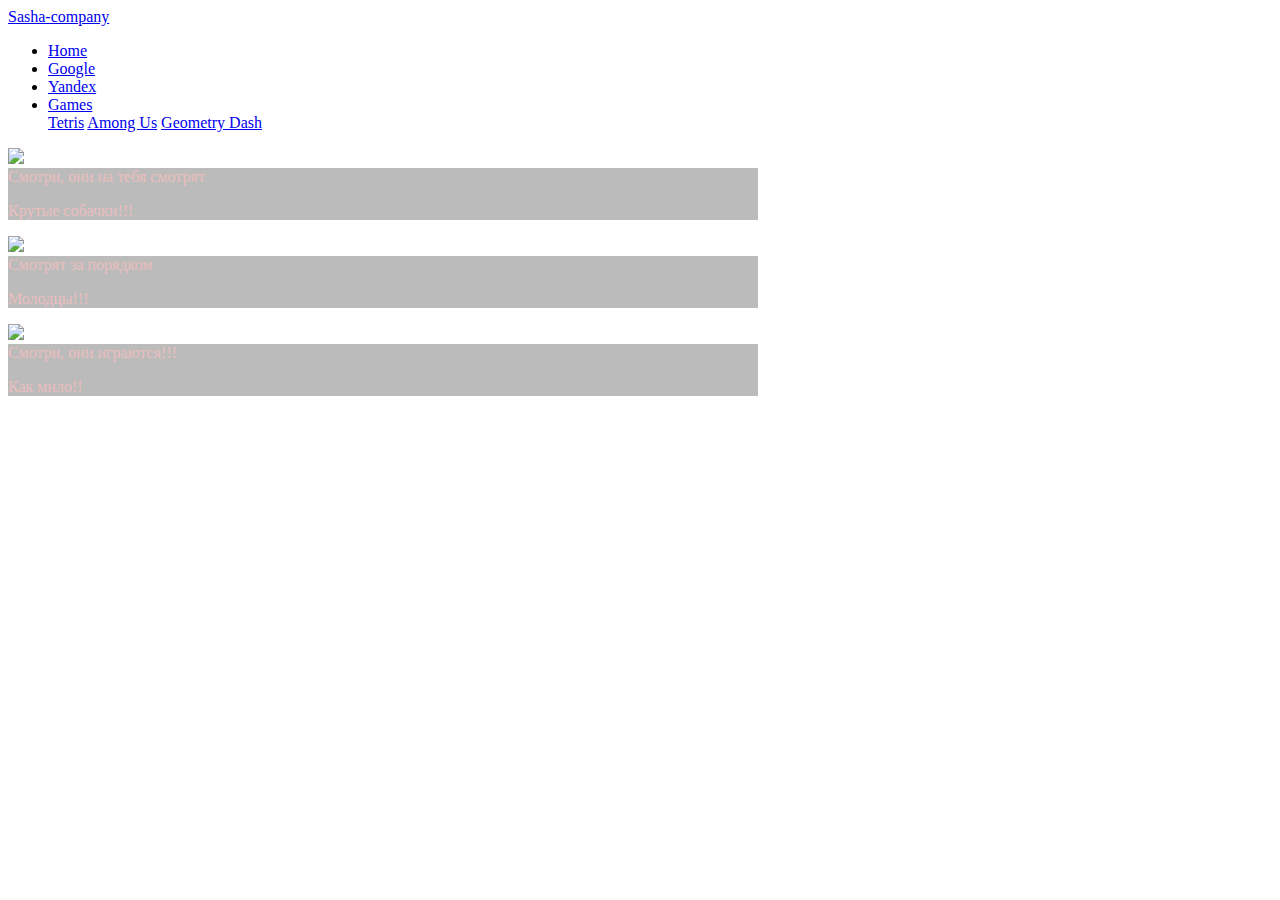
==== index.html @ e18506dd "Add files via upload" ====
<!DOCTYPE html>
<html lang="en">

<head>
    <meta charset="UTF-8">
    <meta name="viewport" content="width=device-width, initial-scale=1.0">
    <link rel="stylesheet" href="https://cdn.jsdelivr.net/npm/bootstrap@4.5.3/dist/css/bootstrap.min.css"
        integrity="sha384-TX8t27EcRE3e/ihU7zmQxVncDAy5uIKz4rEkgIXeMed4M0jlfIDPvg6uqKI2xXr2" crossorigin="anonymous">
    <link rel="stylesheet" href="style.css">
    <title>мой сайт</title>
</head>

<body>

    <!---НАВИГАЦИОННАЯ ПАНЕЛЬ
    .navbar - основной класс b4 для опр. навиг. панели (<nav></nav>)
    .navbaar-expand-{br} - размер брейкпоинта навигационной панели
    {br} - разные виды экрана
    .navbar-{color} - оттенок навигационной панели

    (оффтоп: установка background-color)
    .bg-{color}

    КОНТЕНТ navbar [не обязателен] (<a>/<span>)
    .navbar-brand - логотип/название/бренд компании
    .navbar-nav - список элементов навигационной панели [обязательный] (<ul>/<ol>)
        .navbar-item - элемент списка навгационной панели (<li>);
            .nav-link - ссылка на внутреннюю страницу сайта (<a>)
                {ОФФТОП} .active - тот раздел сайта, в котором вы находитесь (<a>)
   
        (.nav-item как выпадающий списик)
        .dropdown - указывает что элемент списка является выпадающим (<li>)
            .dropdown-toggle - открытия и закрытия выпадающего списка (<a>)
                (требует индификатор)
                #(любой) - указания названия переключателя, для подключения списка (<a>)
                role="button"
                data-toggle="dropdown"
                aria-haspopup="true"
                aria-expanded="false"
                .dropdown-menu - выпадающий список (<div>)
                aria-labelledby="{идентфикатор заголовка}" - АТТРИБУТ который указывает к какому dropdown-toggle мы подключены
                    .dropdown-item - элемент выпадающего списка (<a>/<span>)

     -->

    <!--Навигационная панель-->
    <nav class="navbar navbar-expand-md navbar-dark bg-dark">
        <!--Логотип-->
        <a class="navbar-brand" href="#">Sasha-company</a>
        <!--Список-->
        <ul class="navbar-nav">
            <!--обычные элементы списка-->
            <li class="nav-item"><a href="#" class="nav-link active">Home</a></li>
            <li class="nav-item"><a href="#" class="nav-link">Google</a></li>
            <li class="nav-item"><a href="#" class="nav-link">Yandex</a></li>
            <!--Выпадающий список-->
            <li class="nav-item dropdown">
                <!--Заголовок выпадающего списка-->
                <a href="#" class="nav-link dropdown-toggle" id="toggler" role="button" data-toggle="dropdown"
                    aria-haspopup="true" aria-expanded="false">Games</a>
                <!--список выпадающего списка-->
                <div class="dropdown-menu" aria-labelledby="toggler">
                    <a href="#" class="dropdown-item">Tetris</a>
                    <a href="#" class="dropdown-item">Among Us</a>
                    <a href="#" class="dropdown-item">Geometry Dash</a>
                </div>
            </li>
        </ul>
    </nav>

    <!--КАРУСЕЛЬ
        .carousel {тип каруселя: .slide/.fade} {<div>} - Обьявляет карусель на сайте
            %Пресеты%
            #{название_карусели} - для определения карусели на сайте
            data-ride="carousel"
        {внутренность .carousel}
        .carousel-inner {<div>} - обозначение принадлежности к карусели
            .carousel-item {<div>} - Элемент карусели
                %Пресеты%
                .active - элемент который показывается в данный момент.
                data-interval={мс} - время задержки на элементе
                
                %Описание (Caption) контента в .carousel-item%
                .carousel-caption <div>
                .d-none
                {.d-block} (под вопросом)

                (управления .carousel)
                .carousel-control-{prev/next} {<a>} - элемент управления караселью
                    %пресеты .carousel-control%
                    href="#(название_карусели)"
                    role="button"
                    data-slide="(prev/next)"
                    %иконки%
                    .carousel-control-(prev-next)-icon{span/i} - иконки свайпа влево(право)

                %Правила контента-img%
                1)картинки одинаковые по размеру
                2) проходят цензуру
                3)можно ставить гиф
                4).d-block (display-block) 
                .w-100
    -->
    <div class="container-fluid d-flex justify-content-center">
        <div class="carousel slide" id="banner" data-ride="carousel">
            <div class="carousel-inner">
                <div class="carousel-item active" data-interval="1800">
                    <img class="d-block w-100"
                        src="https://www.funchap.net/wp-content/uploads/2014/01/dog-costumes.jpg">
                    <div class="carousel-caption d-none d-md-block">
                        <span class="text-warning">Смотри, они на тебя смотрят</span>
                        <p>Крутые собачки!!!</p>
                    </div>
                </div>
                <div class="carousel-item" data-interval="1800">
                    <img class="d-block w-100"
                        src="http://wallpapers-image.ru/1366x768/funny/wallpapers/wallpapers-funny-011.jpg">
                    <div class="carousel-caption d-none d-md-block ">
                        <span class="text-warning">Смотрят за порядком</span>
                        <p>Молодцы!!!</p>
                    </div>
                </div>
                <div class="carousel-item" data-interval="1800">
                    <img class="d-block w-100" src="https://media0.gmgroup.be/iStock-520616386.jpg">
                    <div class="carousel-caption d-none d-md-block ">
                        <span class="text-warning">Смотри, они играются!!!</span>
                        <p>Как мило!!</p>
                    </div>
                </div>
            </div>
            <a href="#banner" class="carousel-control-next" role="button" data-slide="next">
                <span class="span carousel-control-next-icon d-none d-md-inline-block"></span>
            </a>
            <a href="#banner" class="carousel-control-prev" role="button" data-slide="prev">
                <span class="span carousel-control-prev-icon d-none d-md-inline-block"></span>
            </a>
        </div>
        
    </div>


    <script src="https://code.jquery.com/jquery-3.5.1.slim.min.js"
        integrity="sha384-DfXdz2htPH0lsSSs5nCTpuj/zy4C+OGpamoFVy38MVBnE+IbbVYUew+OrCXaRkfj" crossorigin="anonymous">
    </script>
    <script src="https://cdn.jsdelivr.net/npm/popper.js@1.16.1/dist/umd/popper.min.js"
        integrity="sha384-9/reFTGAW83EW2RDu2S0VKaIzap3H66lZH81PoYlFhbGU+6BZp6G7niu735Sk7lN" crossorigin="anonymous">
    </script>
    <script src="https://cdn.jsdelivr.net/npm/bootstrap@4.5.3/dist/js/bootstrap.min.js"
        integrity="sha384-w1Q4orYjBQndcko6MimVbzY0tgp4pWB4lZ7lr30WKz0vr/aWKhXdBNmNb5D92v7s" crossorigin="anonymous">
    </script>
    <script src="script.js"></script>
</body>

</html>
---- style.css ----
#banner{
    width: 750px;
}

.carousel-caption{
    background-color:rgba(43, 38, 38, 0.315);
    color: rgb(235, 190, 190);
}
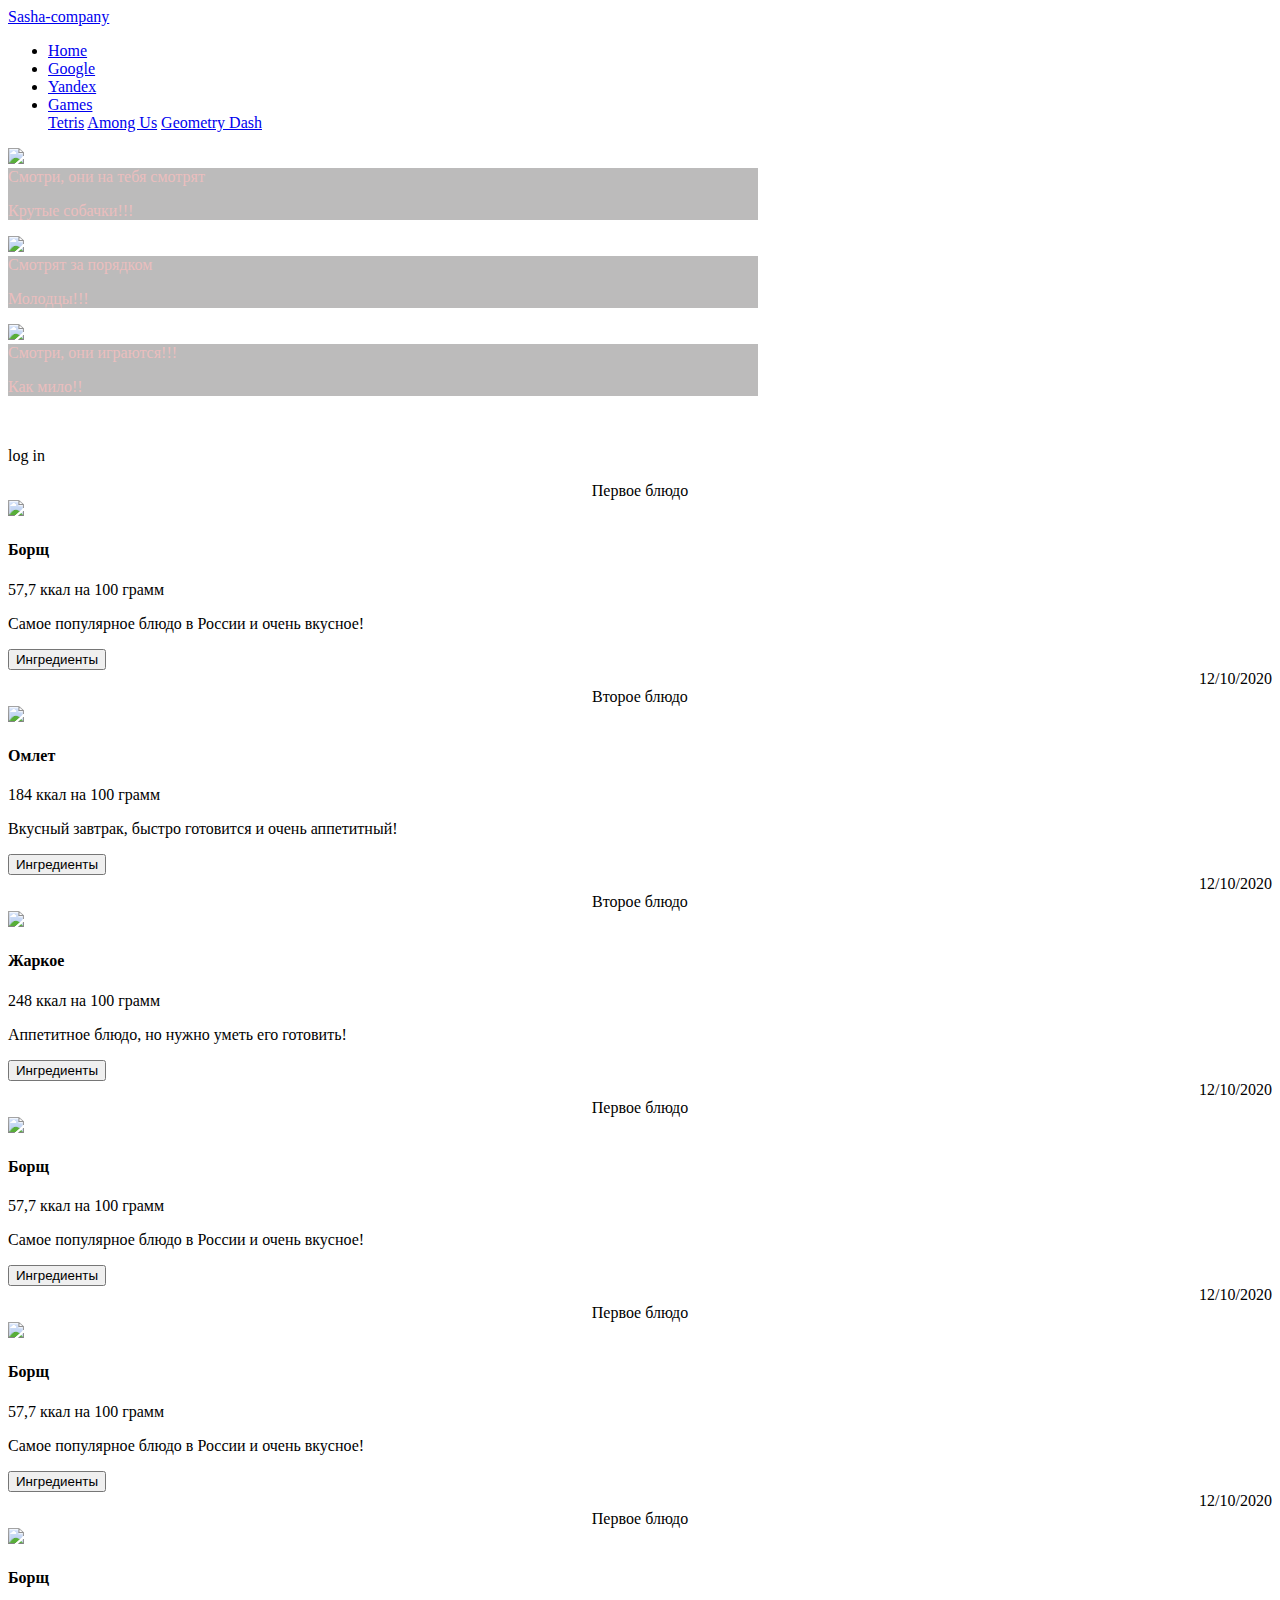
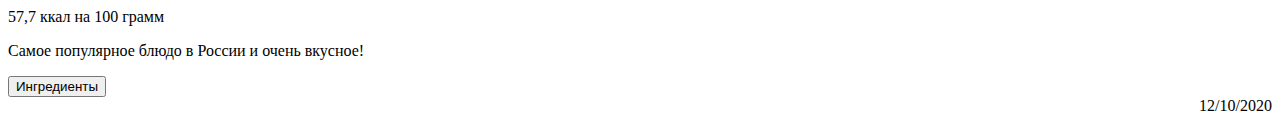
==== commit 5b05cb7f: "Add files via upload" ====
--- a/index.html
+++ b/index.html
@@ -135,9 +135,166 @@
                 <span class="span carousel-control-prev-icon d-none d-md-inline-block"></span>
             </a>
         </div>
-        
+
     </div>
 
+    <!--спиннер 
+    .spinner-border [<div>] < кручащийся спиннер
+        role='status'
+        .spinner-grow [<div>] - пульсирующий спиннер
+    -->
+
+    <!--Границы
+    .border - все границы
+    .border-{top/left/bottom/right} - граниа к одной стороне
+    .border-{ЦВЕТ} - цвет границы
+    [скругление границ]
+    .rounded - скругление всех границ
+    .rounded-{top/left/bottom/right} - скругление к одной стороне
+    .rounded-circle - округляет до круга
+    .rounded-pill - скругляет до пилюлю
+    -->
+    <div class="container-fluid d-flex justify-content-center border-bottom border-top border-danger">
+        <div class="row">
+            <div class="spinner-border text-primary"></div>
+            <div class="spinner-border text-secondary"></div>
+            <div class="spinner-border text-success"></div>
+            <div class="spinner-border text-dark"></div>
+            <div class="spinner-border text-danger"></div>
+            <div class="spinner-border text-warning"></div>
+            <div class="spinner-border text-info"></div>
+            <div class="spinner-border text-light"></div>
+        </div>
+        <div class="row">
+            <div class="spinner-grow text-primary"></div>
+            <div class="spinner-grow text-secondary"></div>
+            <div class="spinner-grow text-success"></div>
+            <div class="spinner-grow text-dark"></div>
+            <div class="spinner-grow text-danger"></div>
+            <div class="spinner-grow text-warning"></div>
+            <div class="spinner-grow text-info"></div>
+            <div class="spinner-grow text-light"></div>
+        </div>
+        <div class="div bg-success rounded-circle" style="width: 45px; height: 35px"></div>
+        <div class="div bg-success rounded-pill text-right pt-2" style="width: 250px; height: 35px">log in</div>
+    </div>
+    <!--Карточки
+    .card [<div>] - обьявляем карточку
+        {картинка карточки}
+        .card-img-{top/[bottom?/left?/right?]} - картинка карточки
+        {внутренности карточки}
+        .card-body [<div>] - граница тела карточки
+            .card-title - заголовок карточки [div/span/h/p]
+            .card-subtitle - подзагаловок карточки [div/span/h/p]
+            .card-text - основной текст карточки [div/span/h/p]
+            .card-link - ссылка карточки <a>
+        {header и Footer карточки}
+        .card-header - header карточки
+        card.footer - footer карточки <div>
+    {Динамическая bootstrap-сетка}
+    .row .row-cols-{breakpoint}-{количество колонок} [<div>] - динамическая сетка
+    {Группа карточек}
+    .card-deck - группировка несколько карточек в одном элементе
+    .card-group - группировка несколько карточек в одном элементе [<div>]
+    {Доп. параметры}
+    .font-weight-{ВЕС} - жирность текста
+
+    -->
+
+    <!--<div class="card bg-info">
+        <div class="card-header bg-dark text-light" style="text-align: center;">Первое блюдо</div>
+        <img src="img/1.jpg" class="card-img-top">
+        <div class="card-body">
+            <h4 class="card-title text-center">Борщ</h4>
+            <P class="card-subtitle text-warning text-center">57,7 ккал на 100 грамм</P>
+            <p class="card-text text-center">Самое популярное блюдо в России и очень вкусное!</p>
+            <button class="btn btn-warning">Ингредиенты</button>
+        </div>
+        <div class="card-heade bg-secondary text-light" style="text-align: right">12/10/2020</div>
+    </div>-->
+
+    <div class="container-md">
+        <div class="row row-cols-1 row-cols-md-2 row-cols-lg-3">
+            <div class="col">
+                <div class="card bg-info">
+                    <div class="card-header bg-dark text-light" style="text-align: center;">Первое блюдо</div>
+                    <img src="img/1.jpg" class="card-img-top">
+                    <div class="card-body">
+                        <h4 class="card-title text-center">Борщ</h4>
+                        <P class="card-subtitle text-warning text-center">57,7 ккал на 100 грамм</P>
+                        <p class="card-text text-center">Самое популярное блюдо в России и очень вкусное!</p>
+                        <button class="btn btn-warning">Ингредиенты</button>
+                    </div>
+                    <div class="card-footer bg-secondary text-light" style="text-align: right">12/10/2020</div>
+                </div>
+            </div>
+            <div class="col">
+                <div class="card bg-info">
+                    <div class="card-header bg-dark text-light" style="text-align: center;">Второе блюдо</div>
+                    <img src="img/2.jpg" class="card-img-top">
+                    <div class="card-body">
+                        <h4 class="card-title text-center">Омлет</h4>
+                        <P class="card-subtitle text-warning text-center">184 ккал на 100 грамм</P>
+                        <p class="card-text text-center">Вкусный завтрак, быстро готовится и очень аппетитный!</p>
+                        <button class="btn btn-warning">Ингредиенты</button>
+                    </div>
+                    <div class="card-footer bg-secondary text-light" style="text-align: right">12/10/2020</div>
+                </div>
+            </div>
+            <div class="col">
+                <div class="card bg-info">
+                    <div class="card-header bg-dark text-light" style="text-align: center;">Второе блюдо</div>
+                    <img src="img/3.jpg" class="card-img-top">
+                    <div class="card-body">
+                        <h4 class="card-title text-center">Жаркое</h4>
+                        <P class="card-subtitle text-warning text-center">248 ккал на 100 грамм</P>
+                        <p class="card-text text-center">Аппетитное блюдо, но нужно уметь его готовить!</p>
+                        <button class="btn btn-warning">Ингредиенты</button>
+                    </div>
+                    <div class="card-footer bg-secondary text-light" style="text-align: right">12/10/2020</div>
+                </div>
+            </div>
+            <div class="col">
+                <div class="card bg-info">
+                    <div class="card-header bg-dark text-light" style="text-align: center;">Первое блюдо</div>
+                    <img src="img/1.jpg" class="card-img-top">
+                    <div class="card-body">
+                        <h4 class="card-title text-center">Борщ</h4>
+                        <P class="card-subtitle text-warning text-center">57,7 ккал на 100 грамм</P>
+                        <p class="card-text text-center">Самое популярное блюдо в России и очень вкусное!</p>
+                        <button class="btn btn-warning">Ингредиенты</button>
+                    </div>
+                    <div class="card-footer bg-secondary text-light" style="text-align: right">12/10/2020</div>
+                </div>
+            </div>
+            <div class="col">
+                <div class="card bg-info">
+                    <div class="card-header bg-dark text-light" style="text-align: center;">Первое блюдо</div>
+                    <img src="img/1.jpg" class="card-img-top">
+                    <div class="card-body">
+                        <h4 class="card-title text-center">Борщ</h4>
+                        <P class="card-subtitle text-warning text-center">57,7 ккал на 100 грамм</P>
+                        <p class="card-text text-center">Самое популярное блюдо в России и очень вкусное!</p>
+                        <button class="btn btn-warning">Ингредиенты</button>
+                    </div>
+                    <div class="card-footer bg-secondary text-light" style="text-align: right">12/10/2020</div>
+                </div>
+            </div>
+            <div class="col">
+                <div class="card bg-info">
+                    <div class="card-header bg-dark text-light" style="text-align: center;">Первое блюдо</div>
+                    <img src="img/1.jpg" class="card-img-top">
+                    <div class="card-body">
+                        <h4 class="card-title text-center">Борщ</h4>
+                        <P class="card-subtitle text-warning text-center">57,7 ккал на 100 грамм</P>
+                        <p class="card-text text-center">Самое популярное блюдо в России и очень вкусное!</p>
+                        <button class="btn btn-warning">Ингредиенты</button>
+                    </div>
+                    <div class="card-footer bg-secondary text-light" style="text-align: right">12/10/2020</div>
+                </div>
+            </div>
+        </div>
+    </div>
 
     <script src="https://code.jquery.com/jquery-3.5.1.slim.min.js"
         integrity="sha384-DfXdz2htPH0lsSSs5nCTpuj/zy4C+OGpamoFVy38MVBnE+IbbVYUew+OrCXaRkfj" crossorigin="anonymous">
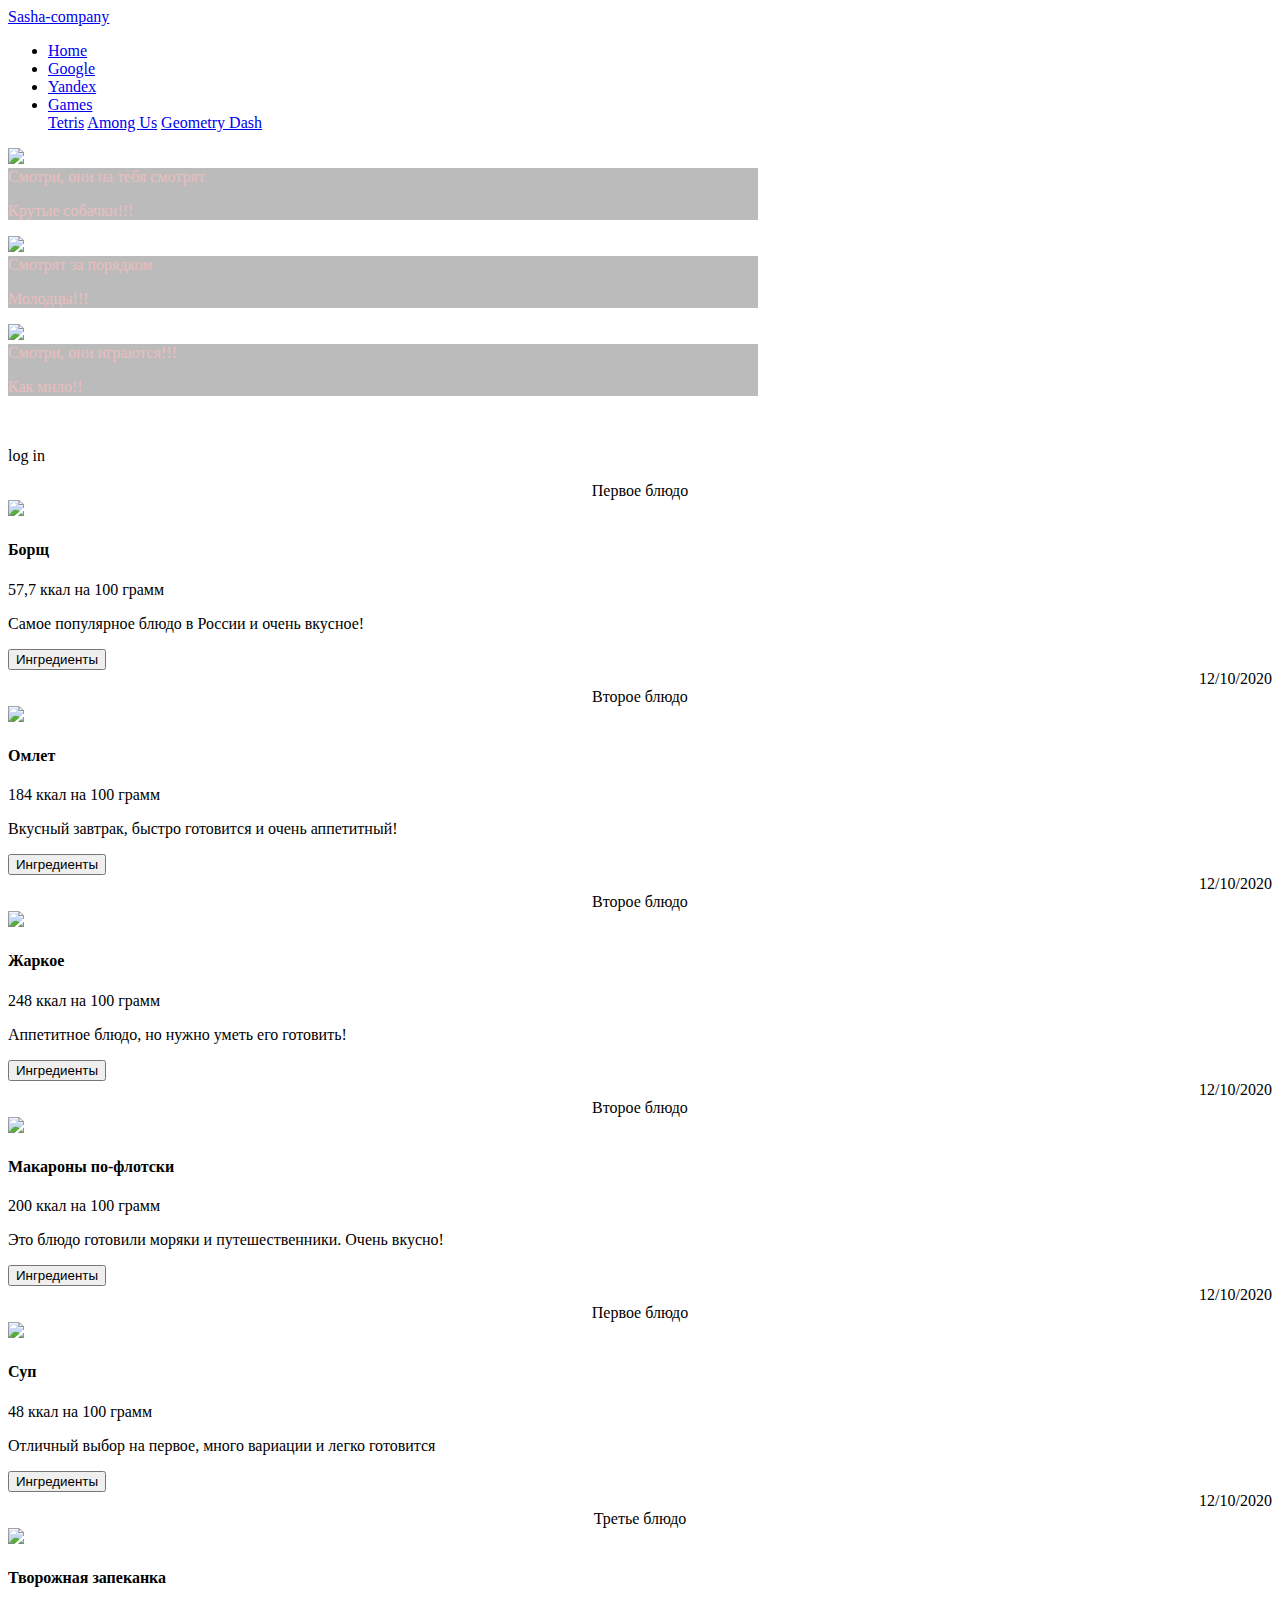
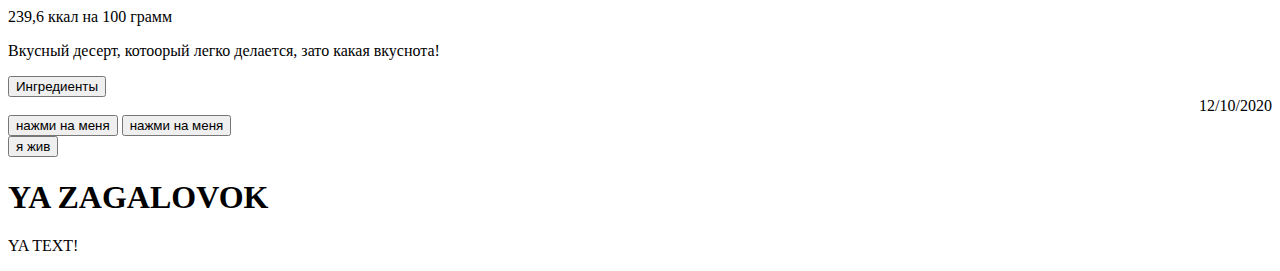
==== commit 858e1863: "22.11.20" ====
--- a/index.html
+++ b/index.html
@@ -223,7 +223,7 @@
                         <h4 class="card-title text-center">Борщ</h4>
                         <P class="card-subtitle text-warning text-center">57,7 ккал на 100 грамм</P>
                         <p class="card-text text-center">Самое популярное блюдо в России и очень вкусное!</p>
-                        <button class="btn btn-warning">Ингредиенты</button>
+                        <button class="btn btn-warning" data-toggle="#ink1" aria-expanded="false" aria-controls="ink">Ингредиенты</button>
                     </div>
                     <div class="card-footer bg-secondary text-light" style="text-align: right">12/10/2020</div>
                 </div>
@@ -256,38 +256,38 @@
             </div>
             <div class="col">
                 <div class="card bg-info">
+                    <div class="card-header bg-dark text-light" style="text-align: center;">Второе блюдо</div>
+                    <img src="img/4.jpg" class="card-img-top">
+                    <div class="card-body">
+                        <h4 class="card-title text-center">Макароны по-флотски</h4>
+                        <P class="card-subtitle text-warning text-center">200 ккал на 100 грамм</P>
+                        <p class="card-text text-center">Это блюдо готовили моряки и путешественники. Очень вкусно!</p>
+                        <button class="btn btn-warning">Ингредиенты</button>
+                    </div>
+                    <div class="card-footer bg-secondary text-light" style="text-align: right">12/10/2020</div>
+                </div>
+            </div>
+            <div class="col">
+                <div class="card bg-info">
                     <div class="card-header bg-dark text-light" style="text-align: center;">Первое блюдо</div>
-                    <img src="img/1.jpg" class="card-img-top">
-                    <div class="card-body">
-                        <h4 class="card-title text-center">Борщ</h4>
-                        <P class="card-subtitle text-warning text-center">57,7 ккал на 100 грамм</P>
-                        <p class="card-text text-center">Самое популярное блюдо в России и очень вкусное!</p>
-                        <button class="btn btn-warning">Ингредиенты</button>
-                    </div>
-                    <div class="card-footer bg-secondary text-light" style="text-align: right">12/10/2020</div>
-                </div>
-            </div>
-            <div class="col">
-                <div class="card bg-info">
-                    <div class="card-header bg-dark text-light" style="text-align: center;">Первое блюдо</div>
-                    <img src="img/1.jpg" class="card-img-top">
-                    <div class="card-body">
-                        <h4 class="card-title text-center">Борщ</h4>
-                        <P class="card-subtitle text-warning text-center">57,7 ккал на 100 грамм</P>
-                        <p class="card-text text-center">Самое популярное блюдо в России и очень вкусное!</p>
-                        <button class="btn btn-warning">Ингредиенты</button>
-                    </div>
-                    <div class="card-footer bg-secondary text-light" style="text-align: right">12/10/2020</div>
-                </div>
-            </div>
-            <div class="col">
-                <div class="card bg-info">
-                    <div class="card-header bg-dark text-light" style="text-align: center;">Первое блюдо</div>
-                    <img src="img/1.jpg" class="card-img-top">
-                    <div class="card-body">
-                        <h4 class="card-title text-center">Борщ</h4>
-                        <P class="card-subtitle text-warning text-center">57,7 ккал на 100 грамм</P>
-                        <p class="card-text text-center">Самое популярное блюдо в России и очень вкусное!</p>
+                    <img src="img/5.jpg" class="card-img-top">
+                    <div class="card-body">
+                        <h4 class="card-title text-center">Суп</h4>
+                        <P class="card-subtitle text-warning text-center">48 ккал на 100 грамм</P>
+                        <p class="card-text text-center">Отличный выбор на первое, много вариации и легко готовится</p>
+                        <button class="btn btn-warning">Ингредиенты</button>
+                    </div>
+                    <div class="card-footer bg-secondary text-light" style="text-align: right">12/10/2020</div>
+                </div>
+            </div>
+            <div class="col">
+                <div class="card bg-info">
+                    <div class="card-header bg-dark text-light" style="text-align: center;">Третье блюдо</div>
+                    <img src="img/6.jpg" class="card-img-top">
+                    <div class="card-body">
+                        <h4 class="card-title text-center">Творожная запеканка</h4>
+                        <P class="card-subtitle text-warning text-center">239,6 ккал на 100 грамм</P>
+                        <p class="card-text text-center">Вкусный десерт, котоорый легко делается, зато какая вкуснота!</p>
                         <button class="btn btn-warning">Ингредиенты</button>
                     </div>
                     <div class="card-footer bg-secondary text-light" style="text-align: right">12/10/2020</div>
@@ -295,6 +295,70 @@
             </div>
         </div>
     </div>
+<!--tooltip / Popover (pop-up)
+    [Tooltip - подсказка при наведении]
+    .btn .btn-[color] <button>
+        "data-toggle"="tooltip" - указываем тип popup
+        data-placement="top/right/lef/bottom" - расположение текста
+        data-html="true/false" - режим html
+        title="{text/html}"
+
+    popover - подсказка при нажатии
+        .btn .btn-[color] <button>
+            "data-toggle"="popover" - указываем тип popup
+            data-placement="top/right/lef/bottom" - расположение текста
+            data-html="true/false" - режим html
+            data-content="{text/html}"
+            popover - подсказка при наведении
+-->
+<div class="row justify-content-center my-5">
+    <button class="btn btn-primary" data-toggle="tooltip" data-placement="top" data-html="true"
+    title="
+    свекла  (1 шт.)
+    <p></p>
+    картошка  (4 шт.)
+    <p></p>
+    морковка  (1 шт.)
+    <p></p>
+    лук (2  шт. )
+    <p></p>
+    лавровый лист  (2 шт.)
+    <p></p>
+    мясной бульон (2 л)
+    <p></p>
+    капуста (150 гр)
+    <p></p>
+    соль, перец, чеснок по вкусу
+    <p></p>
+    болгарский перец  (1  шт. )
+    <p></p>
+    томатная паста (3 ст. ложки)
+    "
+    >нажми на меня</button>
+    <button class="btn btn-primary" data-toggle="popover" data-placement="top"
+    data-content="пример текста">нажми на меня</button>
+</div>
+
+<!--Collapse (разрушение)
+(скрытие элементов при определенном событии)
+(элемент котроля)
+data-toggle="collapse"
+data-target="#(название коллапса)" - указание на элемент котоый скрываем
+aria-expander="true/false" - значения показа или скрытия элемента
+aria-controls="{название коллапса}"
+(элемент скрытия)
+.collapse #[название коллапса] <любой>
+-->
+
+<div class="row justify-content-center">
+    <button class="btn btn-danger" data-toggle="collapse" data-target="#txt" aria-expanded="false" aria-control="txt">я жив</button>
+
+    <div class="div collapse" id="txt">
+        <h1>YA ZAGALOVOK</h1>
+        <p>YA TEXT!</p>
+    </div>
+</div>
+
 
     <script src="https://code.jquery.com/jquery-3.5.1.slim.min.js"
         integrity="sha384-DfXdz2htPH0lsSSs5nCTpuj/zy4C+OGpamoFVy38MVBnE+IbbVYUew+OrCXaRkfj" crossorigin="anonymous">
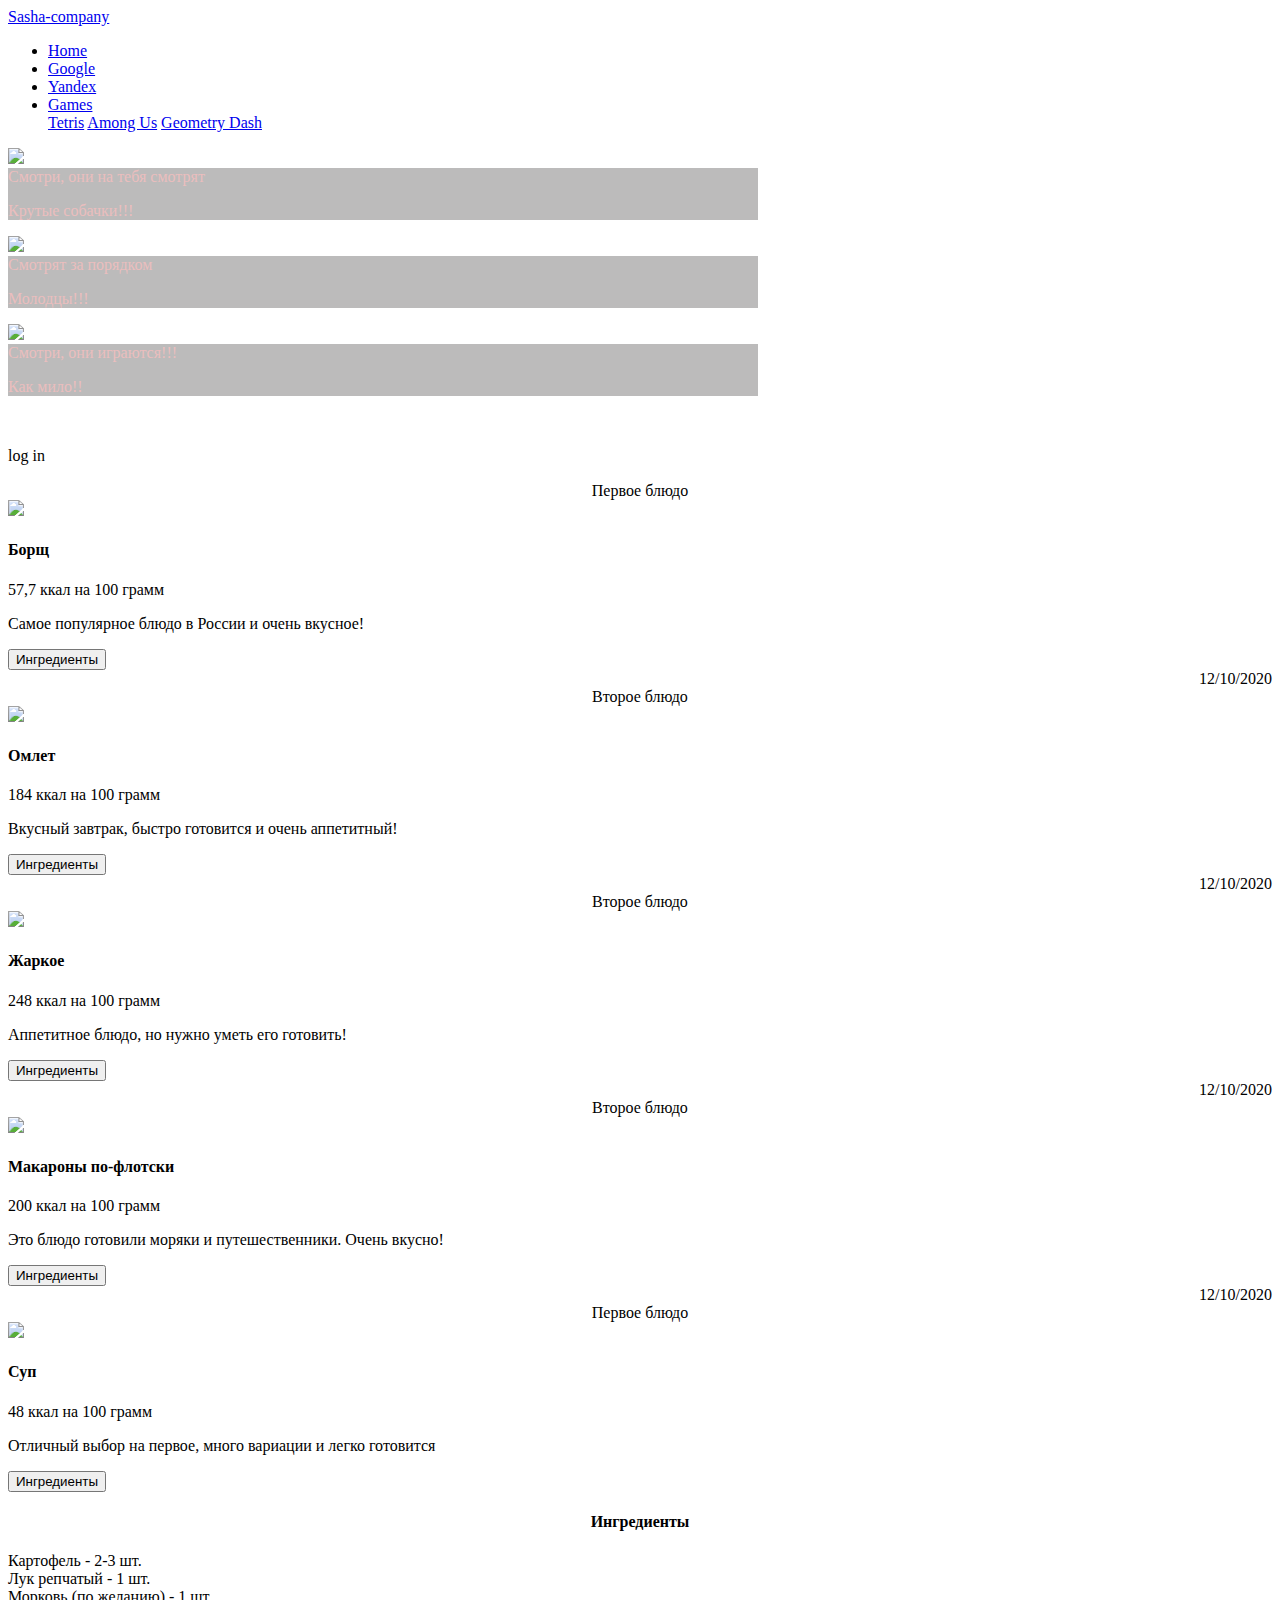
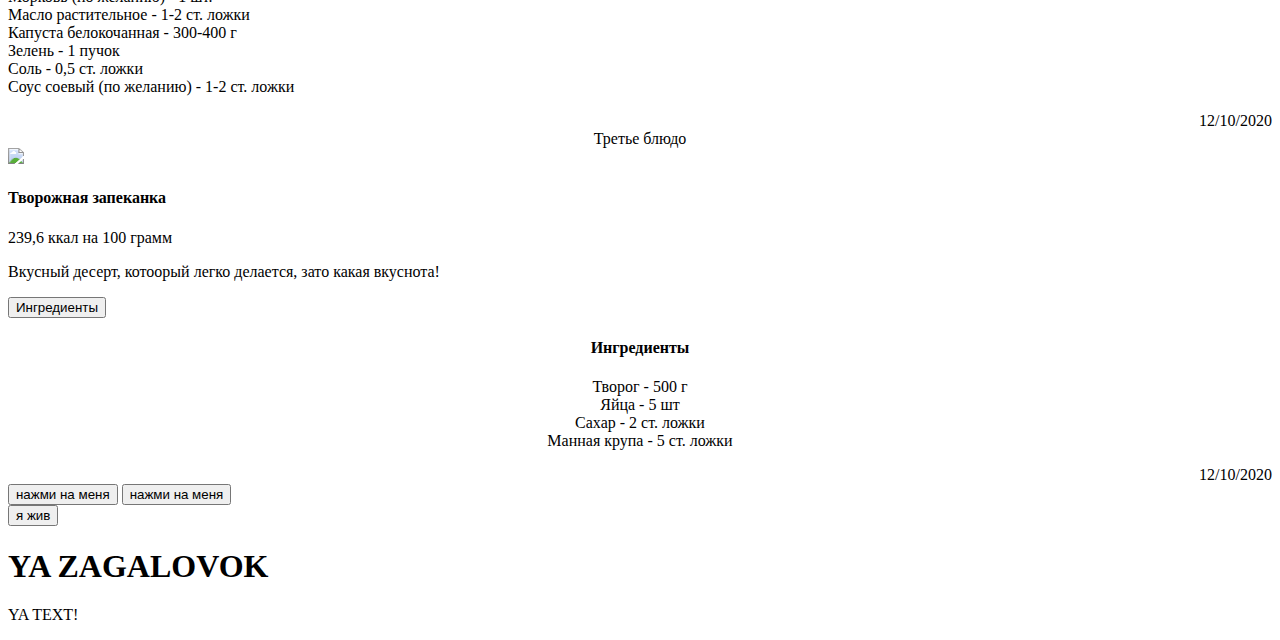
==== commit 2271557c: "домашка на 29.11.20" ====
--- a/index.html
+++ b/index.html
@@ -223,7 +223,17 @@
                         <h4 class="card-title text-center">Борщ</h4>
                         <P class="card-subtitle text-warning text-center">57,7 ккал на 100 грамм</P>
                         <p class="card-text text-center">Самое популярное блюдо в России и очень вкусное!</p>
-                        <button class="btn btn-warning" data-toggle="#ink1" aria-expanded="false" aria-controls="ink">Ингредиенты</button>
+                        <button class="btn btn-warning" data-toggle="tooltip" data-placement="top" data-html="true" 
+                        title="свекла  (1 шт.)<br>
+                        картошка  (4 шт.)<br>
+                        морковка  (1 шт.)<br>
+                        лук (2  шт. )<br>
+                        лавровый лист  (2 шт.)<br>
+                        мясной бульон (2 л)<br>
+                        капуста (150 гр)<br>
+                        соль, перец, чеснок по вкусу<br>
+                        болгарский перец  (1  шт. )<br>
+                        томатная паста (3 ст. ложки)<br>">Ингредиенты</button>
                     </div>
                     <div class="card-footer bg-secondary text-light" style="text-align: right">12/10/2020</div>
                 </div>
@@ -236,7 +246,14 @@
                         <h4 class="card-title text-center">Омлет</h4>
                         <P class="card-subtitle text-warning text-center">184 ккал на 100 грамм</P>
                         <p class="card-text text-center">Вкусный завтрак, быстро готовится и очень аппетитный!</p>
-                        <button class="btn btn-warning">Ингредиенты</button>
+                        <button class="btn btn-warning" data-toggle="tooltip" data-placement="top" data-html="true" 
+                        title="4 яйца;
+                        <p></p>
+                        100 мл молока;
+                        <p></p>
+                        щепотка соли;
+                        <p></p>
+                        1 чайная ложка подсолнечного масла.">Ингредиенты</button>
                     </div>
                     <div class="card-footer bg-secondary text-light" style="text-align: right">12/10/2020</div>
                 </div>
@@ -249,7 +266,19 @@
                         <h4 class="card-title text-center">Жаркое</h4>
                         <P class="card-subtitle text-warning text-center">248 ккал на 100 грамм</P>
                         <p class="card-text text-center">Аппетитное блюдо, но нужно уметь его готовить!</p>
-                        <button class="btn btn-warning">Ингредиенты</button>
+                        <button class="btn btn-warning" data-toggle="popover" data-placement="top" data-html="true" data-content="
+                        Говядина  — 1 Килограмм <br>
+                        Картофель  — 1,5-2 Килограмма <br>
+                        Лук репчатый  — 2 Штуки <br>
+                        Морковь  — 3 Штуки <br>
+                        Лавровый лист  — 2-3 Штук<br>
+                        Перец красный молотый  — 0,5 Чайных ложки<br>
+                        Хмели-сунели  — 1 Чайная ложка <br>
+                        Бульон или вода  — - По вкусу <br>
+                        Масло растительное  — - По вкусу (для жарки) <br>
+                        Перец черный молотый  — - По вкусу <br>
+                        Соль  — - По вкусу<br>" 
+                        >Ингредиенты</button>
                     </div>
                     <div class="card-footer bg-secondary text-light" style="text-align: right">12/10/2020</div>
                 </div>
@@ -262,7 +291,19 @@
                         <h4 class="card-title text-center">Макароны по-флотски</h4>
                         <P class="card-subtitle text-warning text-center">200 ккал на 100 грамм</P>
                         <p class="card-text text-center">Это блюдо готовили моряки и путешественники. Очень вкусно!</p>
-                        <button class="btn btn-warning">Ингредиенты</button>
+                        <button class="btn btn-warning" data-toggle="popover" data-placement="top" data-html="true" data-content="
+                        макарон и фарша - по 200 грамм;
+                        <p></p>
+                        луковица - 1 шт;
+                        <p></p>
+                        томатный соус;
+                        <p></p>
+                        твердый сыр;
+                        <p></p>
+                        растительное масло;
+                        <p></p>
+                        соль, перец." 
+                        >Ингредиенты</button>
                     </div>
                     <div class="card-footer bg-secondary text-light" style="text-align: right">12/10/2020</div>
                 </div>
@@ -275,7 +316,19 @@
                         <h4 class="card-title text-center">Суп</h4>
                         <P class="card-subtitle text-warning text-center">48 ккал на 100 грамм</P>
                         <p class="card-text text-center">Отличный выбор на первое, много вариации и легко готовится</p>
-                        <button class="btn btn-warning">Ингредиенты</button>
+                        <button class="btn btn-warning" data-toggle="collapse" data-target="#soup" aria-expanded="true" aria-controls="soup">Ингредиенты</button>
+                        <div class="collapse" id="soup">
+                            <h4 class="text" style="text-align: center;">Ингредиенты</h4>
+                            <p class="text">
+                                Картофель - 2-3 шт. <br>
+                                Лук репчатый - 1 шт.<br>
+                                Морковь (по желанию) - 1 шт.<br>
+                                Масло растительное - 1-2 ст. ложки<br>
+                                Капуста белокочанная - 300-400 г<br>
+                                Зелень - 1 пучок<br>
+                                Соль - 0,5 ст. ложки<br>
+                                Соус соевый (по желанию) - 1-2 ст. ложки<br>
+                        </div>
                     </div>
                     <div class="card-footer bg-secondary text-light" style="text-align: right">12/10/2020</div>
                 </div>
@@ -288,7 +341,15 @@
                         <h4 class="card-title text-center">Творожная запеканка</h4>
                         <P class="card-subtitle text-warning text-center">239,6 ккал на 100 грамм</P>
                         <p class="card-text text-center">Вкусный десерт, котоорый легко делается, зато какая вкуснота!</p>
-                        <button class="btn btn-warning">Ингредиенты</button>
+                        <button class="btn btn-warning" data-toggle="collapse" data-target="#desert" aria-expanded="true" aria-controls="desert">Ингредиенты</button>
+                        <div class="collapse" id="desert">
+                            <h4 class="text" style="text-align: center;">Ингредиенты</h4>
+                            <p class="text" style="text-align: center;">
+                                Творог - 500 г<br>
+                                Яйца - 5 шт<br>
+                                Сахар - 2 ст. ложки<br>
+                                Манная крупа - 5 ст. ложки<br>   
+                        </div>
                     </div>
                     <div class="card-footer bg-secondary text-light" style="text-align: right">12/10/2020</div>
                 </div>
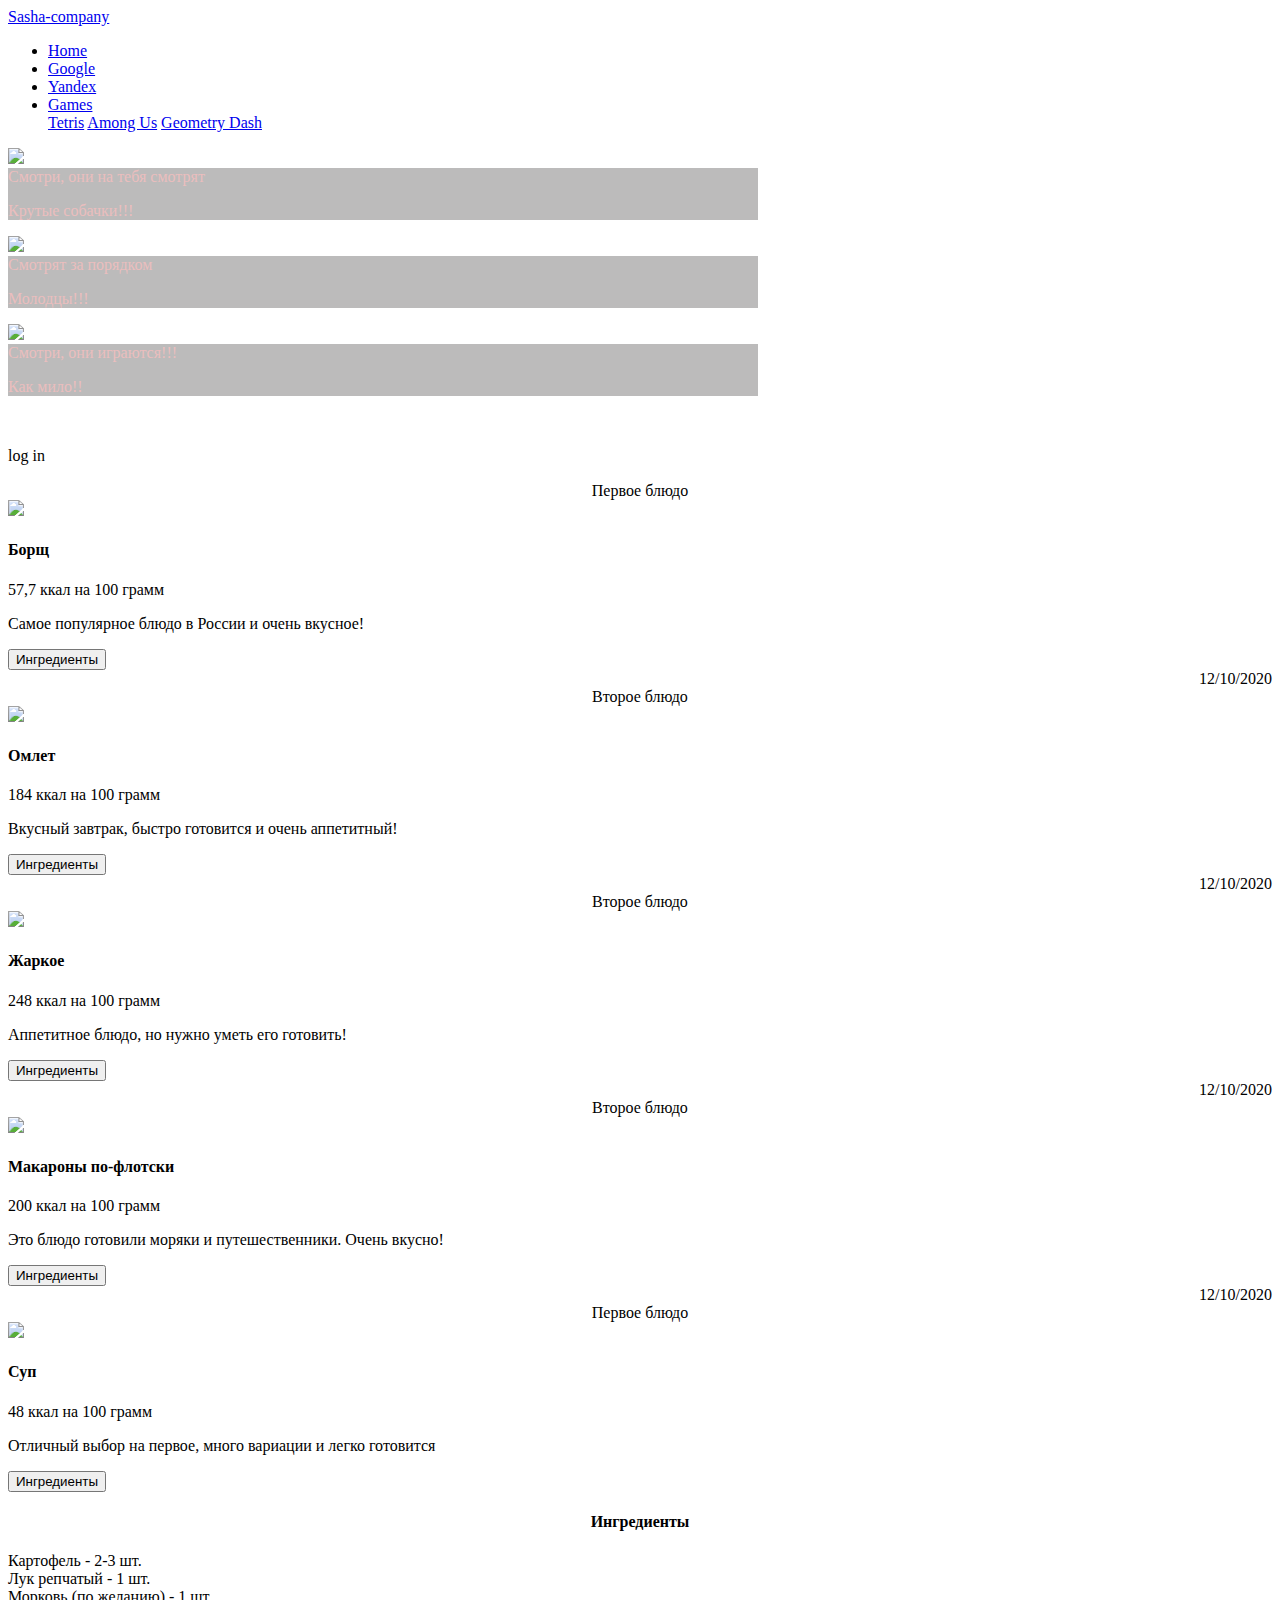
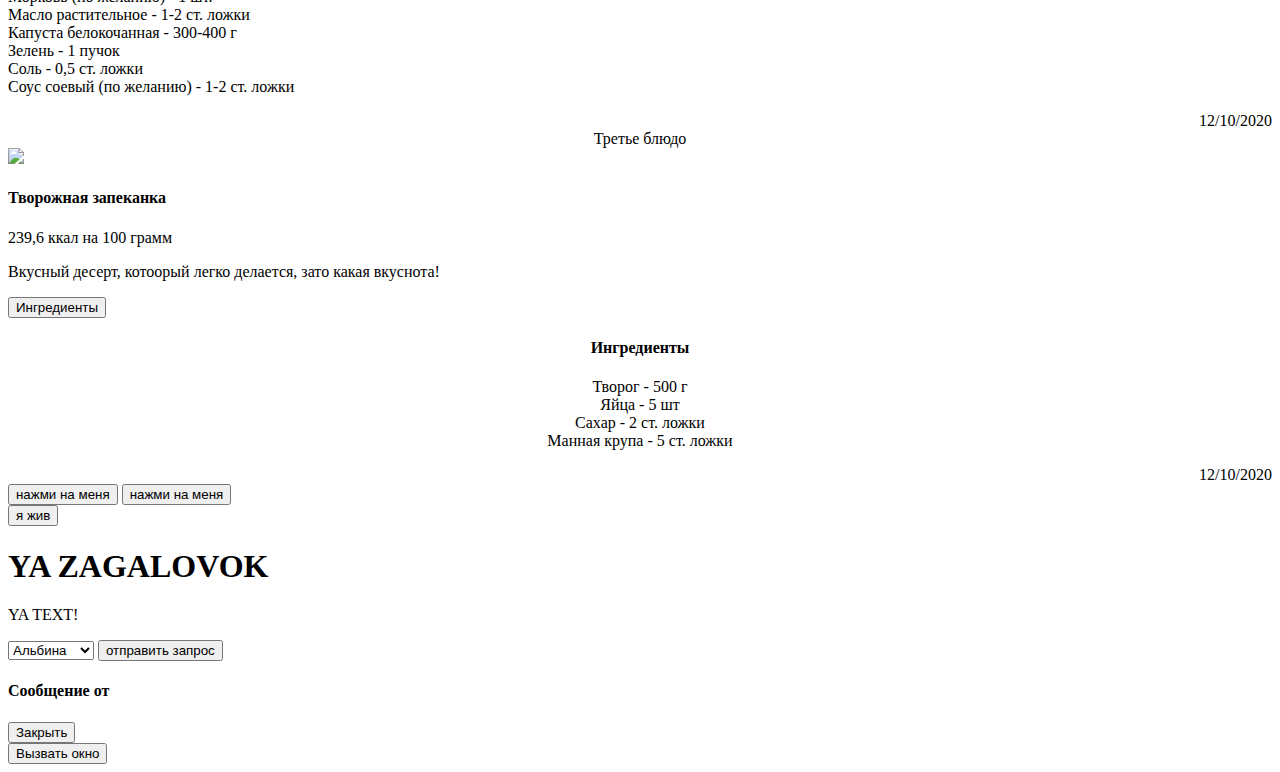
==== commit 2522929e: "ура новые изменения" ====
--- a/index.html
+++ b/index.html
@@ -420,10 +420,82 @@
     </div>
 </div>
 
-
-    <script src="https://code.jquery.com/jquery-3.5.1.slim.min.js"
+<!--FORM
+    .form-group - обьявление формы <form>
+    .form-inline - обьявление формы в одну строку
+
+-->
+<!--форма для отправки запроса на выбранный сайт-->
+<div class="row justify-content-center my-3">
+    <form class="form-groum">
+        <select class="custom-select">
+            <option value="https://artart241.github.io">Артем</option>
+            <option value="https://ucmit.github.io">Улан</option>
+            <option value="https://svetpru.github.io">Светлана</option>
+            <option value="https://vaso1943.github.io">Василий</option>
+            <option value="https://lazh22.github.io">Владимир</option>
+            <option value="https://zloikon.github.io">Максим</option>
+            <option value="https://formit21.github.io">Степан</option>
+            <option selected value="https://hhamster39.github.io">Альбина</option>
+        </select>
+        <button type="button" class="btn btn-warning">отправить запрос</button>
+    </form>
+</div>
+<!--Модальное окно
+    
+    Элементы модального окна
+.modal.fade - обьявляем границы модального окна <div>
+#{НАЗВАНИЕ_ОКНА} - для определения окна
+data-keyboard="false/true" - отключение клавиатуры пользователя
+{data-backdrop="static"} - запрет на закрытие окна через свободное пространство
+tabindex="-1" - сухая инфа браузера
+aria-hidden="true" - скрывает модальное окно
+aria-labelledby="{заголовок?}"
+
+
+
+.modal-dialog - обьявление границ контентОВ
+    .modal-content - объявление границ контентА
+        .modal-header
+            .modal-title#(заголовок?)
+        .modal-body
+        .modal-footer
+            .btn.btn-{цвет} data-dismiss="modal"
+Управление модальным окном
+.btn-btn-{Цвет}
+data-toggle="modal"
+data-target="#назваине окна"        
+-->
+<div class="modal fade" id="msgBox" data-keyboard="false" bata-backdrop="static" tabindex="-1" aria-hidden="true" aria-labelledby="msgLabel">
+    <div class="modal-dialog">
+        <div class="modal-content">
+            <div class="modal-header">
+                <h4 class="modal-title" id="msgLabel">Сообщение от </h4>
+            </div>
+            <div class="modal-body">
+                <!--Соощбение от другого пользователя-->
+            </div>
+            <div class="modal-footer">
+                <button class="btn btn-warning" data-dismiss="modal">Закрыть</button>
+            </div>
+        </div>
+    </div>
+</div>
+
+<div class="row justify-content-center">
+    <button class="btn btn-primary" data-toggle="modal" data-target="#msgBox">Вызвать окно</button>
+</div>
+
+<!-- сообщение для ответа на запрос-->
+<div id="answer">
+    <h1>Привет!</h1>
+    <P>Как жизнь????????!!!!!!!!!</P>
+</div>
+
+    <!--<script src="https://code.jquery.com/jquery-3.5.1.slim.min.js"
         integrity="sha384-DfXdz2htPH0lsSSs5nCTpuj/zy4C+OGpamoFVy38MVBnE+IbbVYUew+OrCXaRkfj" crossorigin="anonymous">
-    </script>
+    </script> -->
+    <script src="https://ajax.googleapis.com/ajax/libs/jquery/3.5.1/jquery.min.js"></script>
     <script src="https://cdn.jsdelivr.net/npm/popper.js@1.16.1/dist/umd/popper.min.js"
         integrity="sha384-9/reFTGAW83EW2RDu2S0VKaIzap3H66lZH81PoYlFhbGU+6BZp6G7niu735Sk7lN" crossorigin="anonymous">
     </script>
@@ -433,4 +505,5 @@
     <script src="script.js"></script>
 </body>
 
+
 </html>--- a/style.css
+++ b/style.css
@@ -5,4 +5,10 @@
 .carousel-caption{
     background-color:rgba(43, 38, 38, 0.315);
     color: rgb(235, 190, 190);
+}
+#answer{
+    visibility: hidden;
+    position: absolute;
+    top: 0;
+    user-select: none;
 }